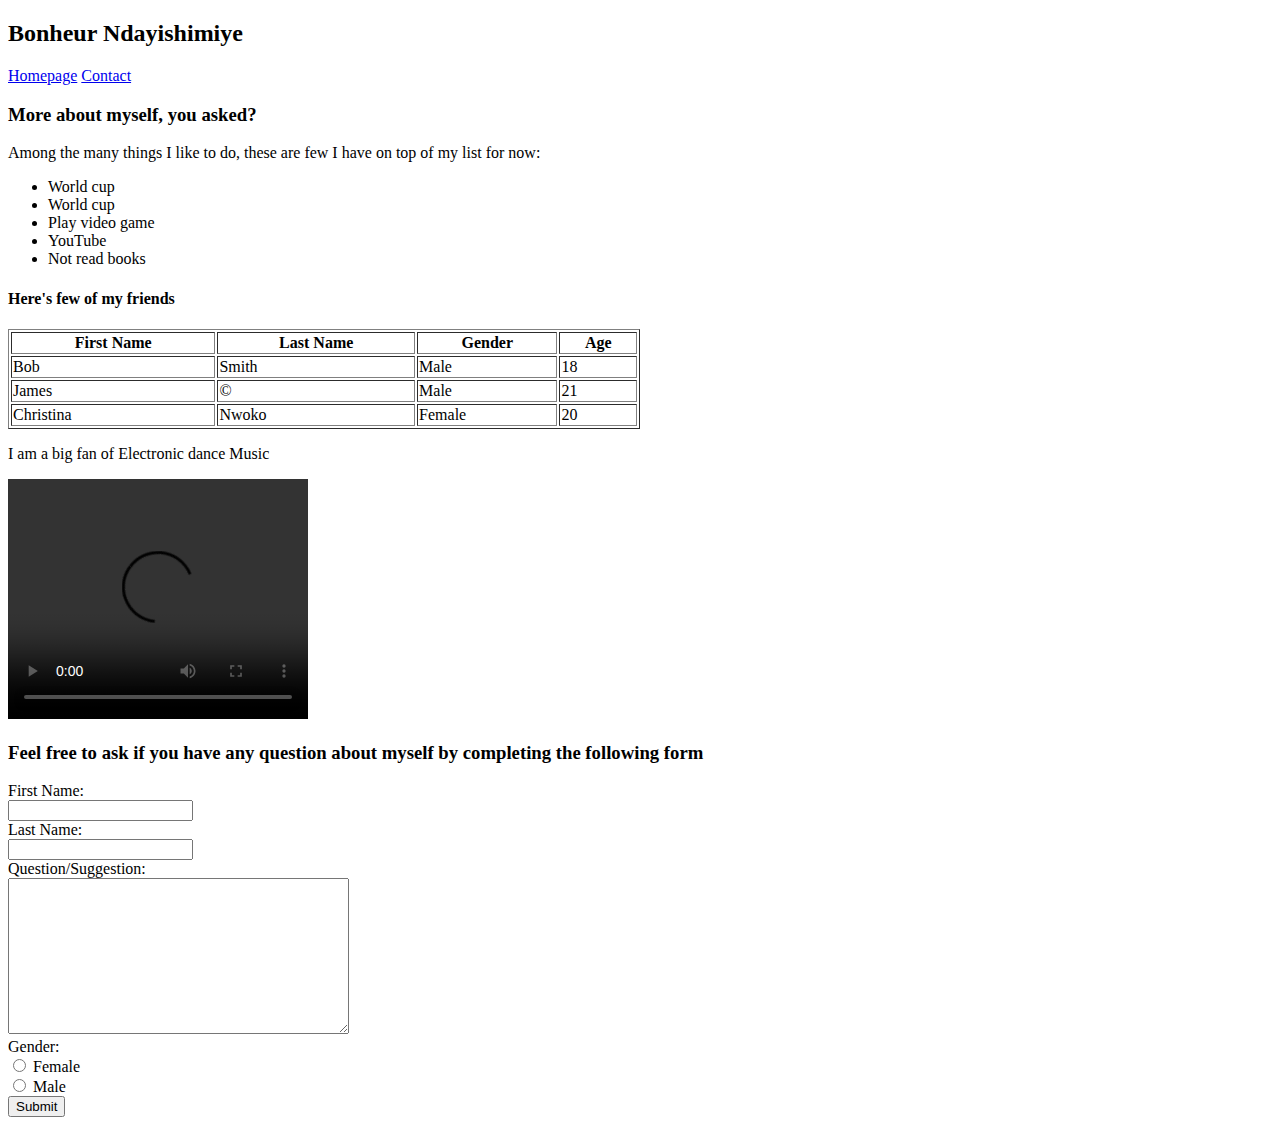
==== PreWork/hwpage.html @ f842d7ab "Add files via upload" ====
<!DOCTYPE html>
<html>
<head>
	<title>Bonheur Ndayishimiye</title>
	<!-- <style type="text/css">
		body{
			background-color: lightblue;
		}
	</style> -->
	<link rel="stylesheet" type="text/css" href="pages/hwstyles.css">
</head>
<body>
	<h2>Bonheur Ndayishimiye</h2>

	<nav>
		<a href="hw1.html">Homepage</a>
		<a href="#">Contact</a>
	</nav>
	<h3>More about myself, you asked?</h3>

	<p>Among the many things I like to do, these are few I have on top of my list for now:</p>

	<ul>
		<li>World cup</li>
		<li>World cup</li>
		<li>Play video game</li>
		<li>YouTube</li>
		<li>Not read books</li>
	</ul>

	<h4>Here's few of my friends</h4>

	<table width = "50%" border= solid> 
		<tr>
			<th> First Name</th>
			<th>Last Name</th>
			<th>Gender</th>
			<th>Age</th>
		</tr>
		<tr>
			<td>Bob</td>
			<td>Smith</td>
			<td>Male</td>
			<td>18</td>
		</tr>
		<tr>
			<td>James</td>
			<td>&copy</td>
			<td>Male</td>
			<td>21</td>
		</tr>
		<tr>
			<td>Christina</td>
			<td>Nwoko</td>
			<td>Female</td>
			<td>20</td>
		</tr>

	</table>

<div>
		<p>I am a big fan of Electronic dance Music</p>

	<video width="300" height="240" controls>
		<source src="images/Throttle.mov" type="video/mp4">
		<source src="Test.mp4" type="video/mp4">
		
	</video>
</div>

<form>
	<h3>Feel free to ask if you have any question about myself by completing the following form</h3>
	First Name: <br>
	<input type="text" name="firstname"> <br>
	Last Name: <br>
	<input type="text" name="lastname"><br>
	Question/Suggestion: <br>
	<!-- <input type="text" name="question"><br> -->
	<textarea name="sometext" rows="10" cols="40"></textarea><br>
					Gender:<br>
	<input type="radio" name="gender" value="Female">
					Female<br>
	<input type="radio" name="gender" value="Male">
					Male<br>
	<input type="button" name="submit" value="Submit">

</form>




</body>
</html>
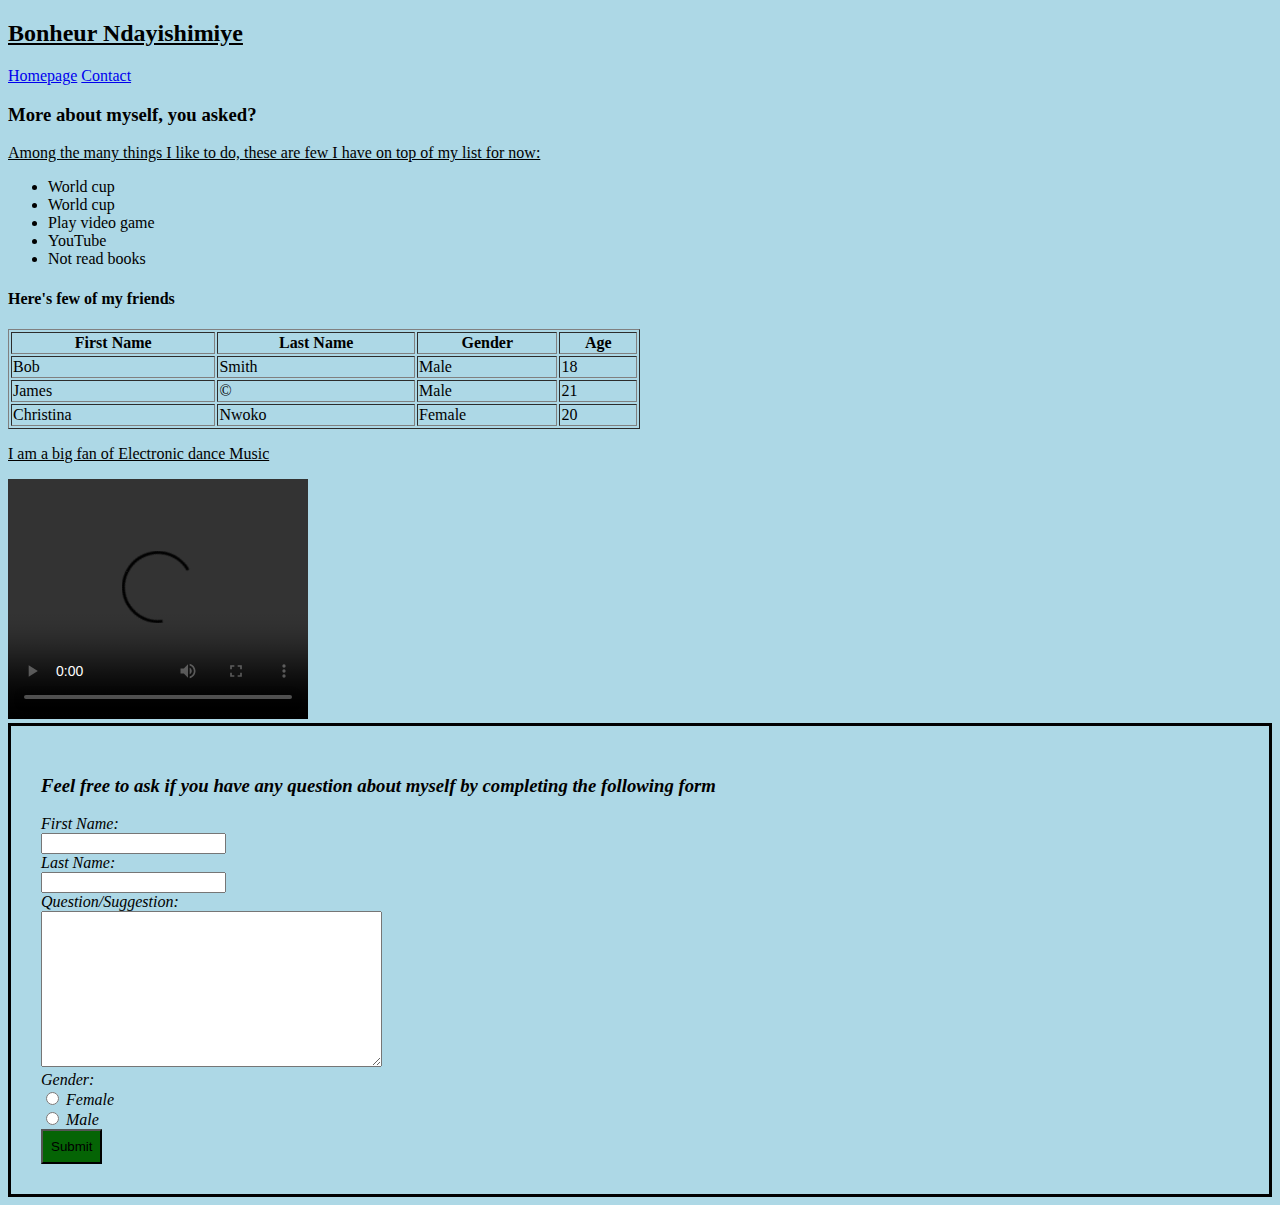
==== commit a9bc3dd8: "Update hwpage.html" ====
--- a/PreWork/hwpage.html
+++ b/PreWork/hwpage.html
@@ -7,7 +7,7 @@
 			background-color: lightblue;
 		}
 	</style> -->
-	<link rel="stylesheet" type="text/css" href="pages/hwstyles.css">
+	<link rel="stylesheet" type="text/css" href="./css/style.css">
 </head>
 <body>
 	<h2>Bonheur Ndayishimiye</h2>
@@ -90,4 +90,4 @@
 
 
 </body>
-</html>+</html>
--- a/PreWork/css/style.css
+++ b/PreWork/css/style.css
@@ -0,0 +1,31 @@
+body{
+			background-color: lightblue;
+
+		}
+		h2{text-decoration: underline;}
+
+		p{text-decoration: underline;}
+		}
+		  
+		ol{color: yellow;}
+
+		form{
+			padding: 30px;
+			background-color: lightblue;
+			font-style: italic;
+			border-style: solid;
+			font-weight: 900px;
+
+		}
+
+		input[type=button]{
+			color: black;
+			background-color: rgb(5, 100, 5);
+			padding: 8px;
+		}
+
+		#div1{
+			background-color: whitesmoke;
+			text-decoration: underline;
+		}
+		}
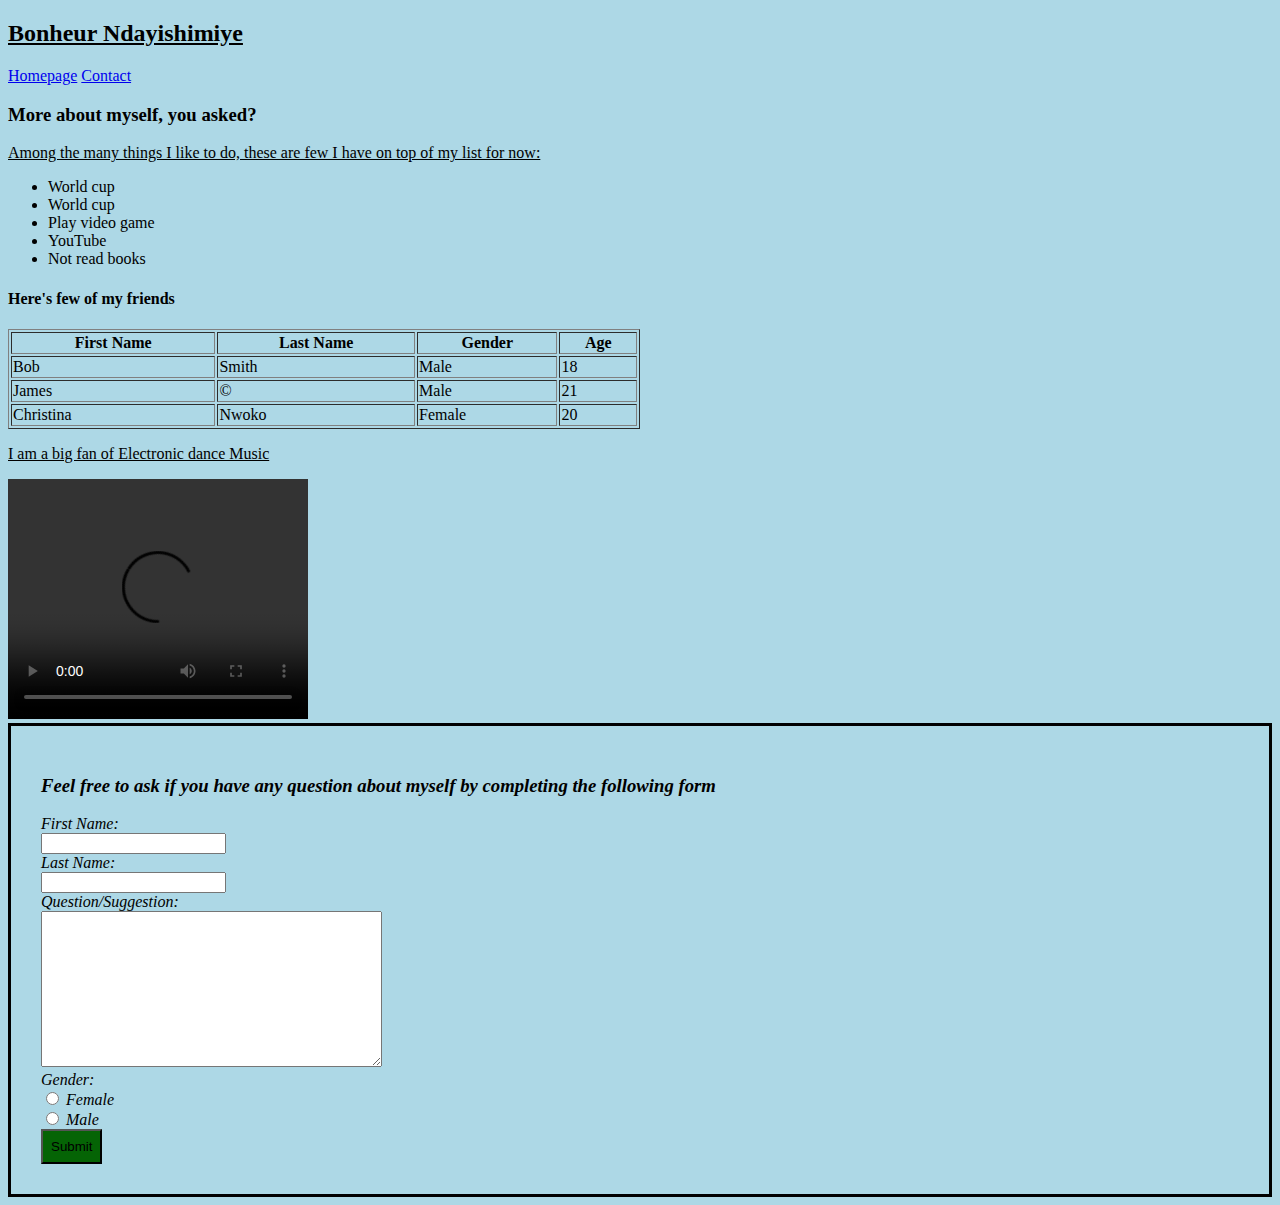
==== commit 51da5047: "Update hwpage.html" ====
--- a/PreWork/hwpage.html
+++ b/PreWork/hwpage.html
@@ -13,7 +13,7 @@
 	<h2>Bonheur Ndayishimiye</h2>
 
 	<nav>
-		<a href="hw1.html">Homepage</a>
+		<a href="index.html">Homepage</a>
 		<a href="#">Contact</a>
 	</nav>
 	<h3>More about myself, you asked?</h3>
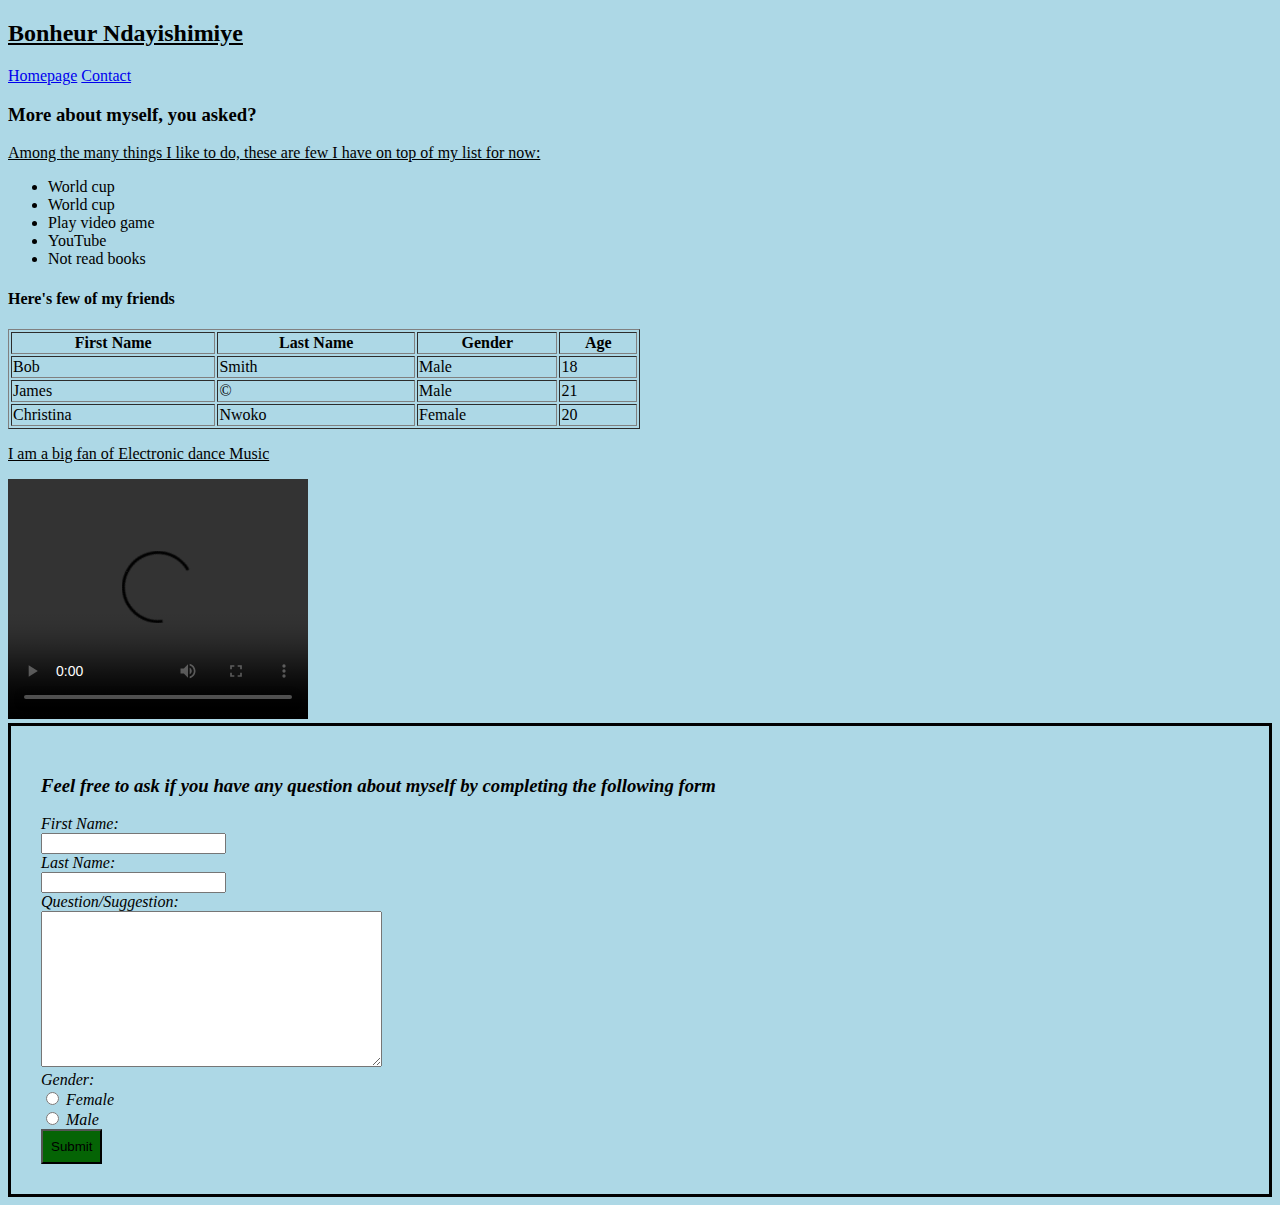
==== commit cc898216: "Update hwpage.html" ====
--- a/PreWork/hwpage.html
+++ b/PreWork/hwpage.html
@@ -13,7 +13,7 @@
 	<h2>Bonheur Ndayishimiye</h2>
 
 	<nav>
-		<a href="index.html">Homepage</a>
+		<a href="../index.html">Homepage</a>
 		<a href="#">Contact</a>
 	</nav>
 	<h3>More about myself, you asked?</h3>
@@ -62,7 +62,7 @@
 		<p>I am a big fan of Electronic dance Music</p>
 
 	<video width="300" height="240" controls>
-		<source src="images/Throttle.mov" type="video/mp4">
+		<source src="./images/Throttle.mov" type="video/mp4">
 		<source src="Test.mp4" type="video/mp4">
 		
 	</video>
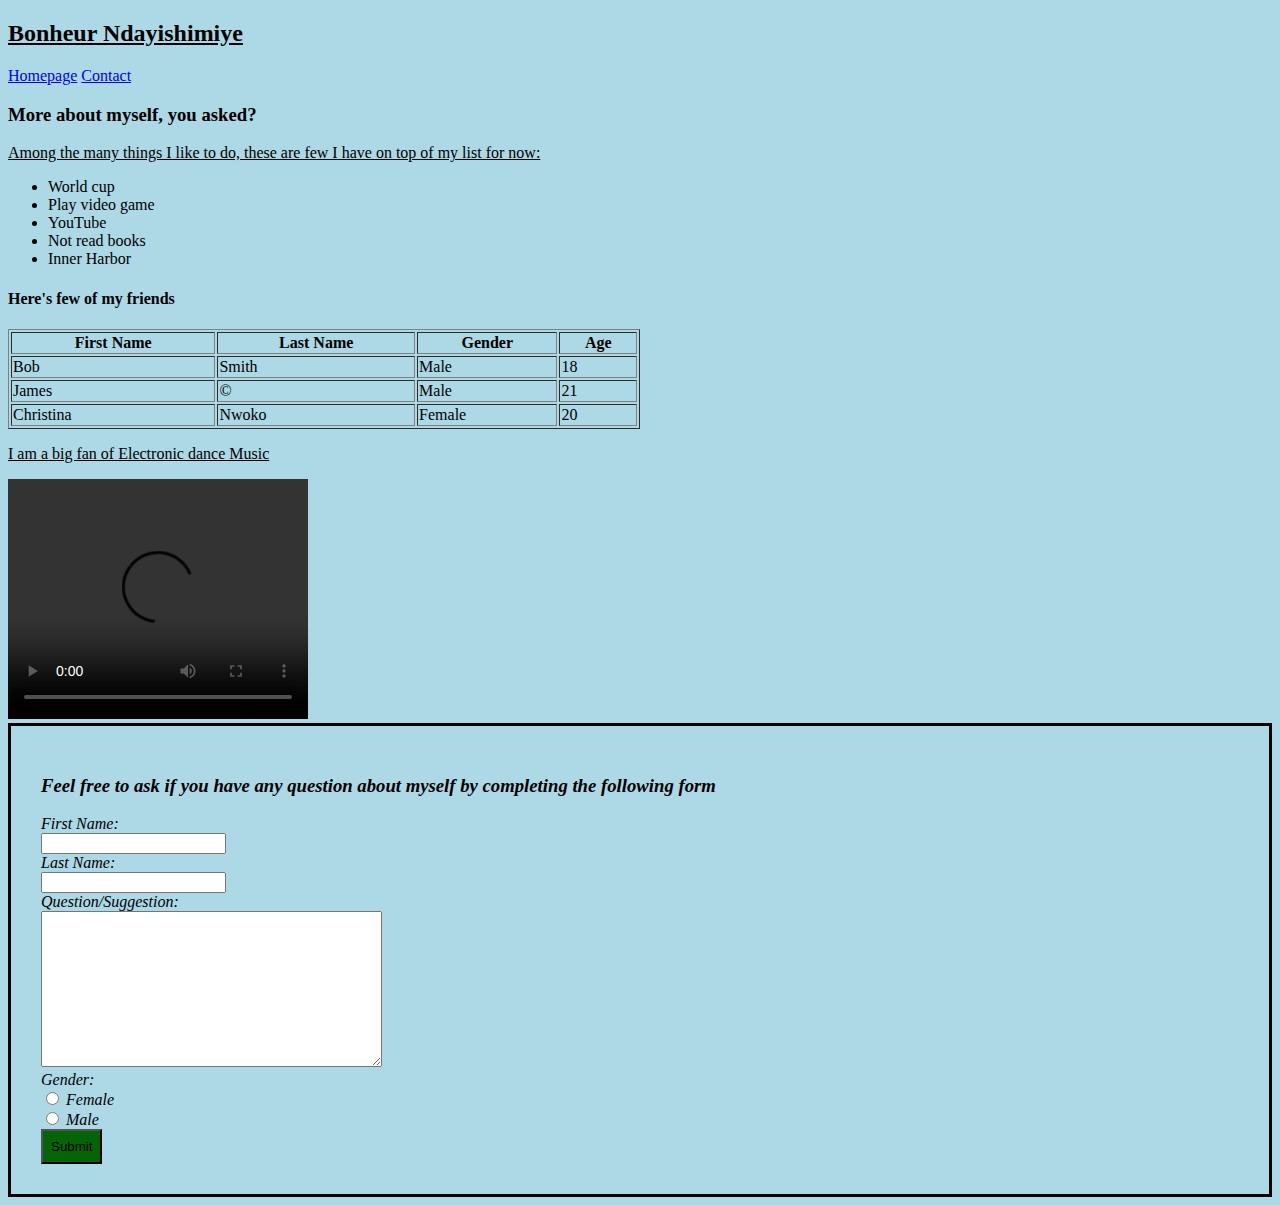
==== commit c4fe0c0e: "Update hwpage.html" ====
--- a/PreWork/hwpage.html
+++ b/PreWork/hwpage.html
@@ -22,10 +22,10 @@
 
 	<ul>
 		<li>World cup</li>
-		<li>World cup</li>
 		<li>Play video game</li>
 		<li>YouTube</li>
 		<li>Not read books</li>
+		<li>Inner Harbor</li>
 	</ul>
 
 	<h4>Here's few of my friends</h4>
